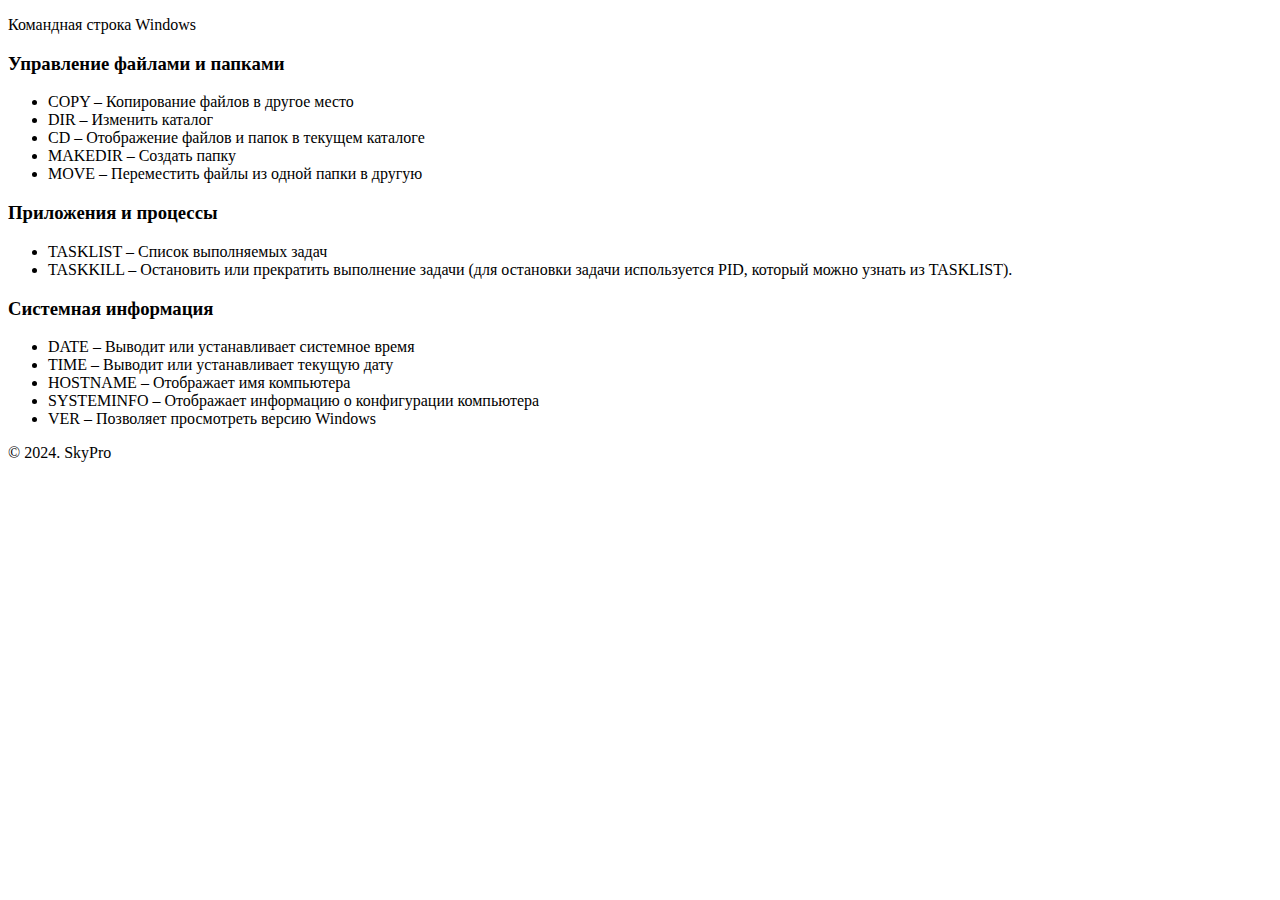
==== cmd.html @ 9a1b26f6 "Привет!!!" ====
<!DOCTYPE html>
<html>
      <head>
         <title>Portal for QA</title>
         <link rel="stylesheet" type="text/css" href="style.css">
         <link rel="stylesheet" type="text/css" href="font-awesome (1).css">
         <link rel="shortcut icon" href="fav.ico" type="image/x-icon">
         <link href="Лишние фрагменты: "css" в href="css/style.css".  "css" в href="css/font-awesome.css". "img" в href="img/fav.ico"" rel="stylesheet">
         <meta charset="utf-8">
         <meta name="viewport" content="width=device-width, initial-scale=1">
      </head>
   <body>
      <!--Card-->
      <div>
         <p class="card animate.css fadeIn"></p>
         <p class="subtitle">Командная строка Windows</p>
         <h3 id="rt-0"> Управление файлами и папками</h3>
         <ul>
            <li>COPY – Копирование файлов в другое место</li>
            <li>DIR – Изменить каталог</li>
            <li>CD – Отображение файлов и папок в текущем каталоге</li>
            <li>MAKEDIR – Создать папку</li>
            <li>MOVE – Переместить файлы из одной папки в другую</li>
         </ul>
         <h3 id="rt-1">Приложения и процессы</h3>
         <ul>
            <li>TASKLIST – Список выполняемых задач</li>
            <li>TASKKILL – Остановить или прекратить выполнение задачи (для остановки задачи используется PID, который можно узнать из TASKLIST).</li>
         </ul>
         <h3 id="rt-3">Системная информация</h3>
         <ul>
            <li>DATE – Выводит или устанавливает системное время</li>
            <li>TIME – Выводит или устанавливает текущую дату</li>
            <li>HOSTNAME – Отображает имя компьютера</li>
            <li>SYSTEMINFO – Отображает информацию о конфигурации компьютера</li>
            <li>VER – Позволяет просмотреть версию Windows</li>
         </ul>
      </div>
      <!--footer-->
      <footer class="animate.css fadeIn">
         &copy; 2024. SkyPro
      </footer>
   </body>
</html>
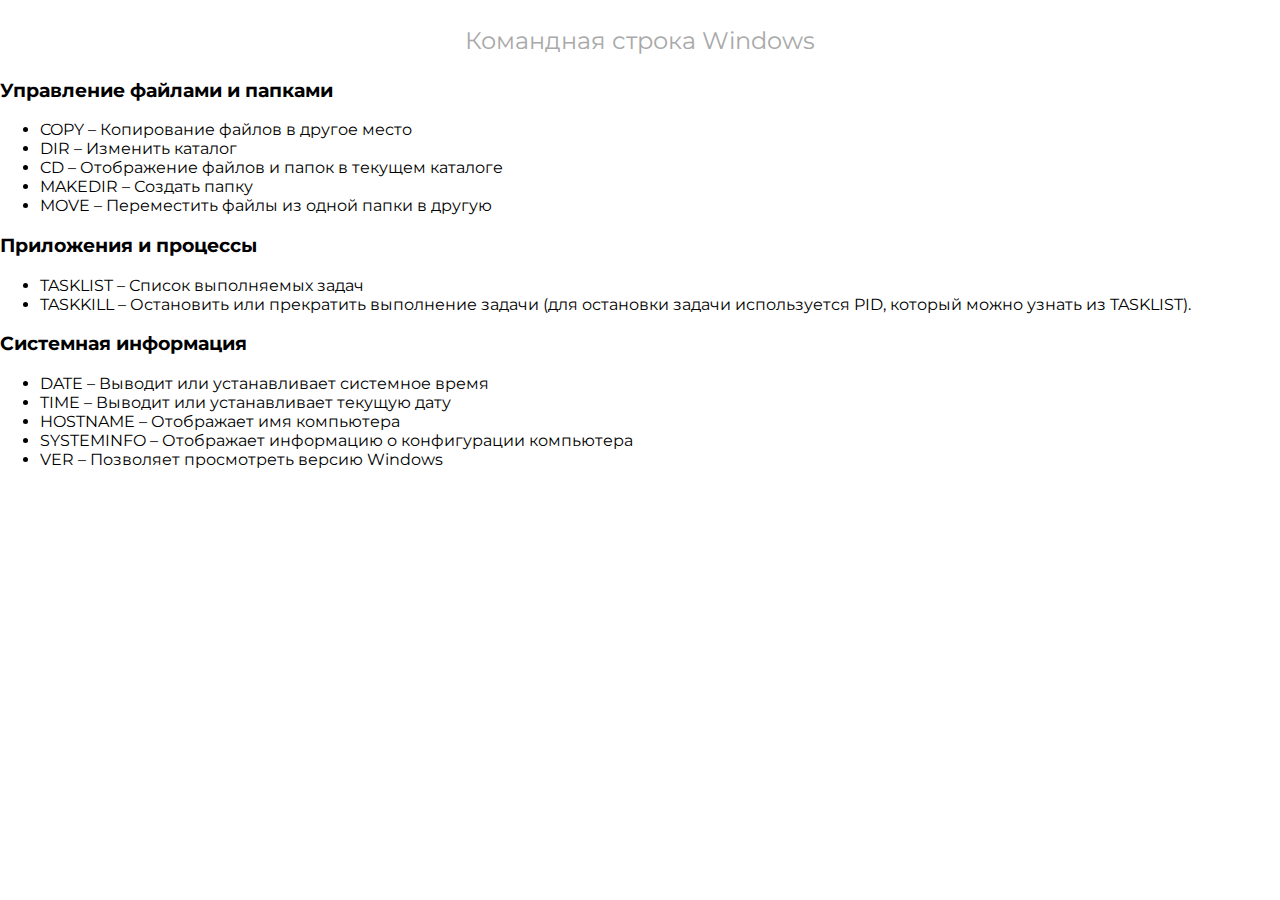
==== commit e483a075: "Привет2" ====
--- a/cmd.html
+++ b/cmd.html
@@ -1,14 +1,14 @@
 <!DOCTYPE html>
 <html>
-      <head>
-         <title>Portal for QA</title>
-         <link rel="stylesheet" type="text/css" href="style.css">
-         <link rel="stylesheet" type="text/css" href="font-awesome (1).css">
-         <link rel="shortcut icon" href="fav.ico" type="image/x-icon">
-         <link href="Лишние фрагменты: "css" в href="css/style.css".  "css" в href="css/font-awesome.css". "img" в href="img/fav.ico"" rel="stylesheet">
-         <meta charset="utf-8">
-         <meta name="viewport" content="width=device-width, initial-scale=1">
-      </head>
+   <head>
+      <title>Portal for QA</title>
+      <link rel="stylesheet" type="text/css" href="style.css">
+      <link rel="stylesheet" type="text/css" href="font-awesome (1).css">  
+      <link rel="shortcut icon" href="fav.ico" type="image/x-icon">
+      <link href="https://fonts.googleapis.com/css?family=Montserrat:700" rel="stylesheet">
+      <meta charset="utf-8">
+      <meta name="viewport" content="width=device-width, initial-scale=1">
+   </head>
    <body>
       <!--Card-->
       <div>
--- a/style.css
+++ b/style.css
@@ -0,0 +1,301 @@
+* {
+	font-family: 'Montserrat', sans-serif;
+}
+
+body {
+	width: 100%;
+	margin: 0px;
+	background-image: url(../img/bg.jpg);
+	background-repeat: repeat-y no-repeat;
+	background-size: cover;
+	background-position: center;
+	background-attachment: fixed;
+}
+
+.icons>a {
+	text-decoration: none;
+	color: darkgray;
+}
+
+.location>a {
+	text-decoration: none;
+	color: white;
+}
+
+.location:hover {
+	box-shadow: 0 8px 16px 0 rgba(0, 0, 0, 0.2);
+}
+
+
+/*---------- Responsive Grid ---------------*/
+
+@media screen and (min-width: 1001px) {
+	.card {
+		margin-left: 32%;
+		margin-top: 2%;
+		padding: 0px;
+		background-color: white;
+		box-shadow: 0 4px 8px 0 rgba(0, 0, 0, 0.2);
+		transition: 0.3s;
+		width: 35%;
+		border-radius: 5px;
+	}
+	.card:hover {
+		box-shadow: 0 8px 16px 0 rgba(0, 0, 0, 1);
+	}
+	img {
+		border: 20px solid white;
+		border-radius: 50%;
+		margin-top: 8%;
+		margin-bottom: -15% !important;
+		width: 30%;
+	}
+	.name {
+		text-align: center;
+		font-size: 2.8em;
+		color: gainsboro;
+		margin-top: 15%;
+		margin-bottom: auto;
+		text-transform: capitalize;
+	}
+	hr {
+		width: 93%;
+		height: 2px;
+		background-color: gainsboro;
+		border: 0px;
+	}
+	.subtitle {
+		text-align: center;
+		font-size: 1.5em;
+		color: darkgray;
+	}
+	.icons {
+		font-size: 18px;
+		text-align: center;
+		margin-right: 0px;
+		margin-left: 0px;
+		color: darkgray;
+		margin-bottom: 40px;
+	}
+	.location {
+		text-align: center;
+		color: white;
+		font-size: 1.5em;
+		display: block;
+		background-color: rgba(175,133,255,1);
+		padding: 10px;
+		margin-left: 7%;
+		margin-right: 7%;
+		border-radius: 8px;
+	}
+}
+
+@media (min-width: 100px) and (max-width: 728px) and (orientation:portrait) {
+	body {
+		width: 100%;
+		margin: 0px;
+		background: url(../img/bg.jpg) fixed no;
+		overflow-x: hidden;
+	}
+	hr {
+		width: 93%;
+		height: 2px;
+		background-color: gainsboro;
+		border: 0px;
+	}
+	.card {
+		margin-top: 10%;
+		margin-left: 2%;
+		margin-right: 0px;
+		background-color: white;
+		box-shadow: 0 4px 8px 0 rgba(0, 0, 0, 0.2);
+		transition: 0.3s;
+		width: 95%;
+		border-radius: 5px;
+	}
+	.card:hover {
+		box-shadow: 0 8px 16px 0 rgba(0, 0, 0, 1);
+	}
+	img {
+		border: 15px solid white;
+		margin-bottom: -20% !important;
+		border-radius: 50%;
+		width: 33%;
+	}
+	.name {
+		padding-right: 4px;
+		padding-left: 4px;
+		text-align: center;
+		font-size: 2.5em;
+		color: gainsboro;
+		margin-top: 16%;
+		margin-bottom: auto;
+		text-transform: capitalize;
+	}
+	.subtitle {
+		text-align: center;
+		font-size: 1.2em;
+		color: darkgray;
+	}
+	.icons {
+		font-size: 11px;
+		text-align: center;
+		margin-right: 0px;
+		margin-left: 0px;
+		color: darkgray;
+		margin-bottom: 40px;
+	}
+	.location {
+		text-align: center;
+		color: white;
+		font-size: 0.8em;
+		display: block;
+		background-color: rgba(175,133,255,1);
+		padding: 10px;
+		margin-left: 7%;
+		margin-right: 7%;
+		border-radius: 8px;
+	}
+}
+
+@media (min-width: 100px) and (max-width: 728px) and (orientation:landscape) {
+	body {
+		width: 100%;
+		margin: 0px;
+		background: url(../img/bg.jpg) fixed no;
+		overflow-x: hidden;
+	}
+	hr {
+		width: 93%;
+		height: 2px;
+		background-color: gainsboro;
+		border: 0px;
+	}
+	.card {
+		margin-top: 6%;
+		margin-left: 9%;
+		margin-right: 0px;
+		background-color: white;
+		box-shadow: 0 4px 8px 0 rgba(0, 0, 0, 0.2);
+		transition: 0.3s;
+		width: 80%;
+		border-radius: 5px;
+	}
+	.card:hover {
+		box-shadow: 0 8px 16px 0 rgba(0, 0, 0, 1);
+	}
+	img {
+		border: 15px solid white;
+		margin-bottom: -15% !important;
+		border-radius: 50%;
+		width: 25%;
+	}
+	.name {
+		padding-right: 4px;
+		padding-left: 4px;
+		text-align: center;
+		font-size: 2.8em;
+		color: gainsboro;
+		margin-top: 16%;
+		margin-bottom: auto;
+		text-transform: capitalize;
+	}
+	.subtitle {
+		text-align: center;
+		font-size: 1.9em;
+		color: darkgray;
+	}
+	.icons {
+		font-size: 18px;
+		text-align: center;
+		margin-right: 0px;
+		margin-left: 0px;
+		color: darkgray;
+		margin-bottom: 40px;
+	}
+	.location {
+		text-align: center;
+		color: white;
+		font-size: 1.5em;
+		display: block;
+		background-color: rgba(175,133,255,1);
+		padding: 10px;
+		margin-left: 7%;
+		margin-right: 7%;
+		border-radius: 8px;
+	}
+}
+
+@media only screen and (min-width: 728px) and (max-width: 1000px) {
+	body {
+		width: 100%;
+		margin: 0px;
+		background: url(../img/bg.jpg) fixed no;
+		overflow-x: hidden;
+	}
+	hr {
+		width: 93%;
+		height: 2px;
+		background-color: gainsboro;
+		border: 0px;
+	}
+	.card {
+		margin-top: 4%;
+		margin-left: 13%;
+		align-content: center;
+		background-color: white;
+		box-shadow: 0 4px 8px 0 rgba(0, 0, 0, 0.2);
+		transition: 0.3s;
+		width: 75%;
+		border-radius: 5px;
+	}
+	.card:hover {
+		box-shadow: 0 8px 16px 0 rgba(0, 0, 0, 1);
+	}
+	img {
+		border: 15px solid white;
+		margin-bottom: -18% !important;
+		border-radius: 50%;
+		width: 30%;
+	}
+	.name {
+		text-align: center;
+		font-size: 2.5em;
+		color: gainsboro;
+		margin-top: 16%;
+		margin-bottom: auto;
+		text-transform: capitalize;
+	}
+	.subtitle {
+		text-align: center;
+		font-size: 2em;
+		color: darkgray;
+	}
+	.icons {
+		font-size: 15px;
+		text-align: center;
+		margin-right: 0px;
+		margin-left: 0px;
+		color: darkgray;
+		margin-bottom: 40px;
+	}
+	.location {
+		text-align: center;
+		color: white;
+		font-size: 1.8em;
+		display: block;
+		background-color: rgba(175,133,255,1);
+		padding: 10px;
+		margin-left: 7%;
+		margin-right: 7%;
+		border-radius: 8px;
+	}
+}
+
+
+/*---------- Responsive Grid Ends ---------------*/
+footer {
+	text-align: center;
+	color: white;
+	font-size: 1.2em
+}--- a/font-awesome (1).css
+++ b/font-awesome (1).css
@@ -0,0 +1,2337 @@
+/*!
+ *  Font Awesome 4.7.0 by @davegandy - http://fontawesome.io - @fontawesome
+ *  License - http://fontawesome.io/license (Font: SIL OFL 1.1, CSS: MIT License)
+ */
+/* FONT PATH
+ * -------------------------- */
+@font-face {
+  font-family: 'Font-Awesome';
+  src: url('../fonts/fontawesome-webfont.eot?v=4.7.0');
+  src: url('../fonts/fontawesome-webfont.eot?#iefix&v=4.7.0') format('embedded-opentype'), url('../fonts/fontawesome-webfont.woff2?v=4.7.0') format('woff2'), url('../fonts/fontawesome-webfont.woff?v=4.7.0') format('woff'), url('../fonts/fontawesome-webfont.ttf?v=4.7.0') format('truetype'), url('../fonts/fontawesome-webfont.svg?v=4.7.0#fontawesomeregular') format('svg');
+  font-weight: normal;
+  font-style: normal;
+}
+.fa {
+  display: inline-block;
+  font: normal normal normal 14px/1 Font-Awesome;
+  font-size: inherit;
+  text-rendering: auto;
+  -webkit-font-smoothing: antialiased;
+  -moz-osx-font-smoothing: grayscale;
+}
+/* makes the font 33% larger relative to the icon container */
+.fa-lg {
+  font-size: 2em;
+  line-height: 0.75em;
+  vertical-align: -15%;
+}
+.fa-2x {
+  font-size: 2em;
+}
+.fa-3x {
+  font-size: 3em;
+}
+.fa-4x {
+  font-size: 4em;
+}
+.fa-5x {
+  font-size: 5em;
+}
+.fa-fw {
+  width: 1.28571429em;
+  text-align: center;
+}
+.fa-ul {
+  padding-left: 0;
+  margin-left: 2.14285714em;
+  list-style-type: none;
+}
+.fa-ul > li {
+  position: relative;
+}
+.fa-li {
+  position: absolute;
+  left: -2.14285714em;
+  width: 2.14285714em;
+  top: 0.14285714em;
+  text-align: center;
+}
+.fa-li.fa-lg {
+  left: -1.85714286em;
+}
+.fa-border {
+  padding: .2em .25em .15em;
+  border: solid 0.08em #eeeeee;
+  border-radius: .1em;
+}
+.fa-pull-left {
+  float: left;
+}
+.fa-pull-right {
+  float: right;
+}
+.fa.fa-pull-left {
+  margin-right: .3em;
+}
+.fa.fa-pull-right {
+  margin-left: .3em;
+}
+/* Deprecated as of 4.4.0 */
+.pull-right {
+  float: right;
+}
+.pull-left {
+  float: left;
+}
+.fa.pull-left {
+  margin-right: .3em;
+}
+.fa.pull-right {
+  margin-left: .3em;
+}
+.fa-spin {
+  -webkit-animation: fa-spin 2s infinite linear;
+  animation: fa-spin 2s infinite linear;
+}
+.fa-pulse {
+  -webkit-animation: fa-spin 1s infinite steps(8);
+  animation: fa-spin 1s infinite steps(8);
+}
+@-webkit-keyframes fa-spin {
+  0% {
+    -webkit-transform: rotate(0deg);
+    transform: rotate(0deg);
+  }
+  100% {
+    -webkit-transform: rotate(359deg);
+    transform: rotate(359deg);
+  }
+}
+@keyframes fa-spin {
+  0% {
+    -webkit-transform: rotate(0deg);
+    transform: rotate(0deg);
+  }
+  100% {
+    -webkit-transform: rotate(359deg);
+    transform: rotate(359deg);
+  }
+}
+.fa-rotate-90 {
+  -ms-filter: "progid:DXImageTransform.Microsoft.BasicImage(rotation=1)";
+  -webkit-transform: rotate(90deg);
+  -ms-transform: rotate(90deg);
+  transform: rotate(90deg);
+}
+.fa-rotate-180 {
+  -ms-filter: "progid:DXImageTransform.Microsoft.BasicImage(rotation=2)";
+  -webkit-transform: rotate(180deg);
+  -ms-transform: rotate(180deg);
+  transform: rotate(180deg);
+}
+.fa-rotate-270 {
+  -ms-filter: "progid:DXImageTransform.Microsoft.BasicImage(rotation=3)";
+  -webkit-transform: rotate(270deg);
+  -ms-transform: rotate(270deg);
+  transform: rotate(270deg);
+}
+.fa-flip-horizontal {
+  -ms-filter: "progid:DXImageTransform.Microsoft.BasicImage(rotation=0, mirror=1)";
+  -webkit-transform: scale(-1, 1);
+  -ms-transform: scale(-1, 1);
+  transform: scale(-1, 1);
+}
+.fa-flip-vertical {
+  -ms-filter: "progid:DXImageTransform.Microsoft.BasicImage(rotation=2, mirror=1)";
+  -webkit-transform: scale(1, -1);
+  -ms-transform: scale(1, -1);
+  transform: scale(1, -1);
+}
+:root .fa-rotate-90,
+:root .fa-rotate-180,
+:root .fa-rotate-270,
+:root .fa-flip-horizontal,
+:root .fa-flip-vertical {
+  filter: none;
+}
+.fa-stack {
+  position: relative;
+  display: inline-block;
+  width: 2em;
+  height: 2em;
+  line-height: 2em;
+  vertical-align: middle;
+}
+.fa-stack-1x,
+.fa-stack-2x {
+  position: absolute;
+  left: 0;
+  width: 100%;
+  text-align: center;
+}
+.fa-stack-1x {
+  line-height: inherit;
+}
+.fa-stack-2x {
+  font-size: 2em;
+}
+.fa-inverse {
+  color: #ffffff;
+}
+/* Font Awesome uses the Unicode Private Use Area (PUA) to ensure screen
+   readers do not read off random characters that represent icons */
+.fa-glass:before {
+  content: "\f000";
+}
+.fa-music:before {
+  content: "\f001";
+}
+.fa-search:before {
+  content: "\f002";
+}
+.fa-envelope-o:before {
+  content: "\f003";
+}
+.fa-heart:before {
+  content: "\f004";
+}
+.fa-star:before {
+  content: "\f005";
+}
+.fa-star-o:before {
+  content: "\f006";
+}
+.fa-user:before {
+  content: "\f007";
+}
+.fa-film:before {
+  content: "\f008";
+}
+.fa-th-large:before {
+  content: "\f009";
+}
+.fa-th:before {
+  content: "\f00a";
+}
+.fa-th-list:before {
+  content: "\f00b";
+}
+.fa-check:before {
+  content: "\f00c";
+}
+.fa-remove:before,
+.fa-close:before,
+.fa-times:before {
+  content: "\f00d";
+}
+.fa-search-plus:before {
+  content: "\f00e";
+}
+.fa-search-minus:before {
+  content: "\f010";
+}
+.fa-power-off:before {
+  content: "\f011";
+}
+.fa-signal:before {
+  content: "\f012";
+}
+.fa-gear:before,
+.fa-cog:before {
+  content: "\f013";
+}
+.fa-trash-o:before {
+  content: "\f014";
+}
+.fa-home:before {
+  content: "\f015";
+}
+.fa-file-o:before {
+  content: "\f016";
+}
+.fa-clock-o:before {
+  content: "\f017";
+}
+.fa-road:before {
+  content: "\f018";
+}
+.fa-download:before {
+  content: "\f019";
+}
+.fa-arrow-circle-o-down:before {
+  content: "\f01a";
+}
+.fa-arrow-circle-o-up:before {
+  content: "\f01b";
+}
+.fa-inbox:before {
+  content: "\f01c";
+}
+.fa-play-circle-o:before {
+  content: "\f01d";
+}
+.fa-rotate-right:before,
+.fa-repeat:before {
+  content: "\f01e";
+}
+.fa-refresh:before {
+  content: "\f021";
+}
+.fa-list-alt:before {
+  content: "\f022";
+}
+.fa-lock:before {
+  content: "\f023";
+}
+.fa-flag:before {
+  content: "\f024";
+}
+.fa-headphones:before {
+  content: "\f025";
+}
+.fa-volume-off:before {
+  content: "\f026";
+}
+.fa-volume-down:before {
+  content: "\f027";
+}
+.fa-volume-up:before {
+  content: "\f028";
+}
+.fa-qrcode:before {
+  content: "\f029";
+}
+.fa-barcode:before {
+  content: "\f02a";
+}
+.fa-tag:before {
+  content: "\f02b";
+}
+.fa-tags:before {
+  content: "\f02c";
+}
+.fa-book:before {
+  content: "\f02d";
+}
+.fa-bookmark:before {
+  content: "\f02e";
+}
+.fa-print:before {
+  content: "\f02f";
+}
+.fa-camera:before {
+  content: "\f030";
+}
+.fa-font:before {
+  content: "\f031";
+}
+.fa-bold:before {
+  content: "\f032";
+}
+.fa-italic:before {
+  content: "\f033";
+}
+.fa-text-height:before {
+  content: "\f034";
+}
+.fa-text-width:before {
+  content: "\f035";
+}
+.fa-align-left:before {
+  content: "\f036";
+}
+.fa-align-center:before {
+  content: "\f037";
+}
+.fa-align-right:before {
+  content: "\f038";
+}
+.fa-align-justify:before {
+  content: "\f039";
+}
+.fa-list:before {
+  content: "\f03a";
+}
+.fa-dedent:before,
+.fa-outdent:before {
+  content: "\f03b";
+}
+.fa-indent:before {
+  content: "\f03c";
+}
+.fa-video-camera:before {
+  content: "\f03d";
+}
+.fa-photo:before,
+.fa-image:before,
+.fa-picture-o:before {
+  content: "\f03e";
+}
+.fa-pencil:before {
+  content: "\f040";
+}
+.fa-map-marker:before {
+  content: "\f041";
+}
+.fa-adjust:before {
+  content: "\f042";
+}
+.fa-tint:before {
+  content: "\f043";
+}
+.fa-edit:before,
+.fa-pencil-square-o:before {
+  content: "\f044";
+}
+.fa-share-square-o:before {
+  content: "\f045";
+}
+.fa-check-square-o:before {
+  content: "\f046";
+}
+.fa-arrows:before {
+  content: "\f047";
+}
+.fa-step-backward:before {
+  content: "\f048";
+}
+.fa-fast-backward:before {
+  content: "\f049";
+}
+.fa-backward:before {
+  content: "\f04a";
+}
+.fa-play:before {
+  content: "\f04b";
+}
+.fa-pause:before {
+  content: "\f04c";
+}
+.fa-stop:before {
+  content: "\f04d";
+}
+.fa-forward:before {
+  content: "\f04e";
+}
+.fa-fast-forward:before {
+  content: "\f050";
+}
+.fa-step-forward:before {
+  content: "\f051";
+}
+.fa-eject:before {
+  content: "\f052";
+}
+.fa-chevron-left:before {
+  content: "\f053";
+}
+.fa-chevron-right:before {
+  content: "\f054";
+}
+.fa-plus-circle:before {
+  content: "\f055";
+}
+.fa-minus-circle:before {
+  content: "\f056";
+}
+.fa-times-circle:before {
+  content: "\f057";
+}
+.fa-check-circle:before {
+  content: "\f058";
+}
+.fa-question-circle:before {
+  content: "\f059";
+}
+.fa-info-circle:before {
+  content: "\f05a";
+}
+.fa-crosshairs:before {
+  content: "\f05b";
+}
+.fa-times-circle-o:before {
+  content: "\f05c";
+}
+.fa-check-circle-o:before {
+  content: "\f05d";
+}
+.fa-ban:before {
+  content: "\f05e";
+}
+.fa-arrow-left:before {
+  content: "\f060";
+}
+.fa-arrow-right:before {
+  content: "\f061";
+}
+.fa-arrow-up:before {
+  content: "\f062";
+}
+.fa-arrow-down:before {
+  content: "\f063";
+}
+.fa-mail-forward:before,
+.fa-share:before {
+  content: "\f064";
+}
+.fa-expand:before {
+  content: "\f065";
+}
+.fa-compress:before {
+  content: "\f066";
+}
+.fa-plus:before {
+  content: "\f067";
+}
+.fa-minus:before {
+  content: "\f068";
+}
+.fa-asterisk:before {
+  content: "\f069";
+}
+.fa-exclamation-circle:before {
+  content: "\f06a";
+}
+.fa-gift:before {
+  content: "\f06b";
+}
+.fa-leaf:before {
+  content: "\f06c";
+}
+.fa-fire:before {
+  content: "\f06d";
+}
+.fa-eye:before {
+  content: "\f06e";
+}
+.fa-eye-slash:before {
+  content: "\f070";
+}
+.fa-warning:before,
+.fa-exclamation-triangle:before {
+  content: "\f071";
+}
+.fa-plane:before {
+  content: "\f072";
+}
+.fa-calendar:before {
+  content: "\f073";
+}
+.fa-random:before {
+  content: "\f074";
+}
+.fa-comment:before {
+  content: "\f075";
+}
+.fa-magnet:before {
+  content: "\f076";
+}
+.fa-chevron-up:before {
+  content: "\f077";
+}
+.fa-chevron-down:before {
+  content: "\f078";
+}
+.fa-retweet:before {
+  content: "\f079";
+}
+.fa-shopping-cart:before {
+  content: "\f07a";
+}
+.fa-folder:before {
+  content: "\f07b";
+}
+.fa-folder-open:before {
+  content: "\f07c";
+}
+.fa-arrows-v:before {
+  content: "\f07d";
+}
+.fa-arrows-h:before {
+  content: "\f07e";
+}
+.fa-bar-chart-o:before,
+.fa-bar-chart:before {
+  content: "\f080";
+}
+.fa-twitter-square:before {
+  content: "\f081";
+}
+.fa-facebook-square:before {
+  content: "\f082";
+}
+.fa-camera-retro:before {
+  content: "\f083";
+}
+.fa-key:before {
+  content: "\f084";
+}
+.fa-gears:before,
+.fa-cogs:before {
+  content: "\f085";
+}
+.fa-comments:before {
+  content: "\f086";
+}
+.fa-thumbs-o-up:before {
+  content: "\f087";
+}
+.fa-thumbs-o-down:before {
+  content: "\f088";
+}
+.fa-star-half:before {
+  content: "\f089";
+}
+.fa-heart-o:before {
+  content: "\f08a";
+}
+.fa-sign-out:before {
+  content: "\f08b";
+}
+.fa-linkedin-square:before {
+  content: "\f08c";
+}
+.fa-thumb-tack:before {
+  content: "\f08d";
+}
+.fa-external-link:before {
+  content: "\f08e";
+}
+.fa-sign-in:before {
+  content: "\f090";
+}
+.fa-trophy:before {
+  content: "\f091";
+}
+.fa-github-square:before {
+  content: "\f092";
+}
+.fa-upload:before {
+  content: "\f093";
+}
+.fa-lemon-o:before {
+  content: "\f094";
+}
+.fa-phone:before {
+  content: "\f095";
+}
+.fa-square-o:before {
+  content: "\f096";
+}
+.fa-bookmark-o:before {
+  content: "\f097";
+}
+.fa-phone-square:before {
+  content: "\f098";
+}
+.fa-twitter:before {
+  content: "\f099";
+}
+.fa-facebook-f:before,
+.fa-facebook:before {
+  content: "\f09a";
+}
+.fa-github:before {
+  content: "\f09b";
+}
+.fa-unlock:before {
+  content: "\f09c";
+}
+.fa-credit-card:before {
+  content: "\f09d";
+}
+.fa-feed:before,
+.fa-rss:before {
+  content: "\f09e";
+}
+.fa-hdd-o:before {
+  content: "\f0a0";
+}
+.fa-bullhorn:before {
+  content: "\f0a1";
+}
+.fa-bell:before {
+  content: "\f0f3";
+}
+.fa-certificate:before {
+  content: "\f0a3";
+}
+.fa-hand-o-right:before {
+  content: "\f0a4";
+}
+.fa-hand-o-left:before {
+  content: "\f0a5";
+}
+.fa-hand-o-up:before {
+  content: "\f0a6";
+}
+.fa-hand-o-down:before {
+  content: "\f0a7";
+}
+.fa-arrow-circle-left:before {
+  content: "\f0a8";
+}
+.fa-arrow-circle-right:before {
+  content: "\f0a9";
+}
+.fa-arrow-circle-up:before {
+  content: "\f0aa";
+}
+.fa-arrow-circle-down:before {
+  content: "\f0ab";
+}
+.fa-globe:before {
+  content: "\f0ac";
+}
+.fa-wrench:before {
+  content: "\f0ad";
+}
+.fa-tasks:before {
+  content: "\f0ae";
+}
+.fa-filter:before {
+  content: "\f0b0";
+}
+.fa-briefcase:before {
+  content: "\f0b1";
+}
+.fa-arrows-alt:before {
+  content: "\f0b2";
+}
+.fa-group:before,
+.fa-users:before {
+  content: "\f0c0";
+}
+.fa-chain:before,
+.fa-link:before {
+  content: "\f0c1";
+}
+.fa-cloud:before {
+  content: "\f0c2";
+}
+.fa-flask:before {
+  content: "\f0c3";
+}
+.fa-cut:before,
+.fa-scissors:before {
+  content: "\f0c4";
+}
+.fa-copy:before,
+.fa-files-o:before {
+  content: "\f0c5";
+}
+.fa-paperclip:before {
+  content: "\f0c6";
+}
+.fa-save:before,
+.fa-floppy-o:before {
+  content: "\f0c7";
+}
+.fa-square:before {
+  content: "\f0c8";
+}
+.fa-navicon:before,
+.fa-reorder:before,
+.fa-bars:before {
+  content: "\f0c9";
+}
+.fa-list-ul:before {
+  content: "\f0ca";
+}
+.fa-list-ol:before {
+  content: "\f0cb";
+}
+.fa-strikethrough:before {
+  content: "\f0cc";
+}
+.fa-underline:before {
+  content: "\f0cd";
+}
+.fa-table:before {
+  content: "\f0ce";
+}
+.fa-magic:before {
+  content: "\f0d0";
+}
+.fa-truck:before {
+  content: "\f0d1";
+}
+.fa-pinterest:before {
+  content: "\f0d2";
+}
+.fa-pinterest-square:before {
+  content: "\f0d3";
+}
+.fa-google-plus-square:before {
+  content: "\f0d4";
+}
+.fa-google-plus:before {
+  content: "\f0d5";
+}
+.fa-money:before {
+  content: "\f0d6";
+}
+.fa-caret-down:before {
+  content: "\f0d7";
+}
+.fa-caret-up:before {
+  content: "\f0d8";
+}
+.fa-caret-left:before {
+  content: "\f0d9";
+}
+.fa-caret-right:before {
+  content: "\f0da";
+}
+.fa-columns:before {
+  content: "\f0db";
+}
+.fa-unsorted:before,
+.fa-sort:before {
+  content: "\f0dc";
+}
+.fa-sort-down:before,
+.fa-sort-desc:before {
+  content: "\f0dd";
+}
+.fa-sort-up:before,
+.fa-sort-asc:before {
+  content: "\f0de";
+}
+.fa-envelope:before {
+  content: "\f0e0";
+}
+.fa-linkedin:before {
+  content: "\f0e1";
+}
+.fa-rotate-left:before,
+.fa-undo:before {
+  content: "\f0e2";
+}
+.fa-legal:before,
+.fa-gavel:before {
+  content: "\f0e3";
+}
+.fa-dashboard:before,
+.fa-tachometer:before {
+  content: "\f0e4";
+}
+.fa-comment-o:before {
+  content: "\f0e5";
+}
+.fa-comments-o:before {
+  content: "\f0e6";
+}
+.fa-flash:before,
+.fa-bolt:before {
+  content: "\f0e7";
+}
+.fa-sitemap:before {
+  content: "\f0e8";
+}
+.fa-umbrella:before {
+  content: "\f0e9";
+}
+.fa-paste:before,
+.fa-clipboard:before {
+  content: "\f0ea";
+}
+.fa-lightbulb-o:before {
+  content: "\f0eb";
+}
+.fa-exchange:before {
+  content: "\f0ec";
+}
+.fa-cloud-download:before {
+  content: "\f0ed";
+}
+.fa-cloud-upload:before {
+  content: "\f0ee";
+}
+.fa-user-md:before {
+  content: "\f0f0";
+}
+.fa-stethoscope:before {
+  content: "\f0f1";
+}
+.fa-suitcase:before {
+  content: "\f0f2";
+}
+.fa-bell-o:before {
+  content: "\f0a2";
+}
+.fa-coffee:before {
+  content: "\f0f4";
+}
+.fa-cutlery:before {
+  content: "\f0f5";
+}
+.fa-file-text-o:before {
+  content: "\f0f6";
+}
+.fa-building-o:before {
+  content: "\f0f7";
+}
+.fa-hospital-o:before {
+  content: "\f0f8";
+}
+.fa-ambulance:before {
+  content: "\f0f9";
+}
+.fa-medkit:before {
+  content: "\f0fa";
+}
+.fa-fighter-jet:before {
+  content: "\f0fb";
+}
+.fa-beer:before {
+  content: "\f0fc";
+}
+.fa-h-square:before {
+  content: "\f0fd";
+}
+.fa-plus-square:before {
+  content: "\f0fe";
+}
+.fa-angle-double-left:before {
+  content: "\f100";
+}
+.fa-angle-double-right:before {
+  content: "\f101";
+}
+.fa-angle-double-up:before {
+  content: "\f102";
+}
+.fa-angle-double-down:before {
+  content: "\f103";
+}
+.fa-angle-left:before {
+  content: "\f104";
+}
+.fa-angle-right:before {
+  content: "\f105";
+}
+.fa-angle-up:before {
+  content: "\f106";
+}
+.fa-angle-down:before {
+  content: "\f107";
+}
+.fa-desktop:before {
+  content: "\f108";
+}
+.fa-laptop:before {
+  content: "\f109";
+}
+.fa-tablet:before {
+  content: "\f10a";
+}
+.fa-mobile-phone:before,
+.fa-mobile:before {
+  content: "\f10b";
+}
+.fa-circle-o:before {
+  content: "\f10c";
+}
+.fa-quote-left:before {
+  content: "\f10d";
+}
+.fa-quote-right:before {
+  content: "\f10e";
+}
+.fa-spinner:before {
+  content: "\f110";
+}
+.fa-circle:before {
+  content: "\f111";
+}
+.fa-mail-reply:before,
+.fa-reply:before {
+  content: "\f112";
+}
+.fa-github-alt:before {
+  content: "\f113";
+}
+.fa-folder-o:before {
+  content: "\f114";
+}
+.fa-folder-open-o:before {
+  content: "\f115";
+}
+.fa-smile-o:before {
+  content: "\f118";
+}
+.fa-frown-o:before {
+  content: "\f119";
+}
+.fa-meh-o:before {
+  content: "\f11a";
+}
+.fa-gamepad:before {
+  content: "\f11b";
+}
+.fa-keyboard-o:before {
+  content: "\f11c";
+}
+.fa-flag-o:before {
+  content: "\f11d";
+}
+.fa-flag-checkered:before {
+  content: "\f11e";
+}
+.fa-terminal:before {
+  content: "\f120";
+}
+.fa-code:before {
+  content: "\f121";
+}
+.fa-mail-reply-all:before,
+.fa-reply-all:before {
+  content: "\f122";
+}
+.fa-star-half-empty:before,
+.fa-star-half-full:before,
+.fa-star-half-o:before {
+  content: "\f123";
+}
+.fa-location-arrow:before {
+  content: "\f124";
+}
+.fa-crop:before {
+  content: "\f125";
+}
+.fa-code-fork:before {
+  content: "\f126";
+}
+.fa-unlink:before,
+.fa-chain-broken:before {
+  content: "\f127";
+}
+.fa-question:before {
+  content: "\f128";
+}
+.fa-info:before {
+  content: "\f129";
+}
+.fa-exclamation:before {
+  content: "\f12a";
+}
+.fa-superscript:before {
+  content: "\f12b";
+}
+.fa-subscript:before {
+  content: "\f12c";
+}
+.fa-eraser:before {
+  content: "\f12d";
+}
+.fa-puzzle-piece:before {
+  content: "\f12e";
+}
+.fa-microphone:before {
+  content: "\f130";
+}
+.fa-microphone-slash:before {
+  content: "\f131";
+}
+.fa-shield:before {
+  content: "\f132";
+}
+.fa-calendar-o:before {
+  content: "\f133";
+}
+.fa-fire-extinguisher:before {
+  content: "\f134";
+}
+.fa-rocket:before {
+  content: "\f135";
+}
+.fa-maxcdn:before {
+  content: "\f136";
+}
+.fa-chevron-circle-left:before {
+  content: "\f137";
+}
+.fa-chevron-circle-right:before {
+  content: "\f138";
+}
+.fa-chevron-circle-up:before {
+  content: "\f139";
+}
+.fa-chevron-circle-down:before {
+  content: "\f13a";
+}
+.fa-html5:before {
+  content: "\f13b";
+}
+.fa-css3:before {
+  content: "\f13c";
+}
+.fa-anchor:before {
+  content: "\f13d";
+}
+.fa-unlock-alt:before {
+  content: "\f13e";
+}
+.fa-bullseye:before {
+  content: "\f140";
+}
+.fa-ellipsis-h:before {
+  content: "\f141";
+}
+.fa-ellipsis-v:before {
+  content: "\f142";
+}
+.fa-rss-square:before {
+  content: "\f143";
+}
+.fa-play-circle:before {
+  content: "\f144";
+}
+.fa-ticket:before {
+  content: "\f145";
+}
+.fa-minus-square:before {
+  content: "\f146";
+}
+.fa-minus-square-o:before {
+  content: "\f147";
+}
+.fa-level-up:before {
+  content: "\f148";
+}
+.fa-level-down:before {
+  content: "\f149";
+}
+.fa-check-square:before {
+  content: "\f14a";
+}
+.fa-pencil-square:before {
+  content: "\f14b";
+}
+.fa-external-link-square:before {
+  content: "\f14c";
+}
+.fa-share-square:before {
+  content: "\f14d";
+}
+.fa-compass:before {
+  content: "\f14e";
+}
+.fa-toggle-down:before,
+.fa-caret-square-o-down:before {
+  content: "\f150";
+}
+.fa-toggle-up:before,
+.fa-caret-square-o-up:before {
+  content: "\f151";
+}
+.fa-toggle-right:before,
+.fa-caret-square-o-right:before {
+  content: "\f152";
+}
+.fa-euro:before,
+.fa-eur:before {
+  content: "\f153";
+}
+.fa-gbp:before {
+  content: "\f154";
+}
+.fa-dollar:before,
+.fa-usd:before {
+  content: "\f155";
+}
+.fa-rupee:before,
+.fa-inr:before {
+  content: "\f156";
+}
+.fa-cny:before,
+.fa-rmb:before,
+.fa-yen:before,
+.fa-jpy:before {
+  content: "\f157";
+}
+.fa-ruble:before,
+.fa-rouble:before,
+.fa-rub:before {
+  content: "\f158";
+}
+.fa-won:before,
+.fa-krw:before {
+  content: "\f159";
+}
+.fa-bitcoin:before,
+.fa-btc:before {
+  content: "\f15a";
+}
+.fa-file:before {
+  content: "\f15b";
+}
+.fa-file-text:before {
+  content: "\f15c";
+}
+.fa-sort-alpha-asc:before {
+  content: "\f15d";
+}
+.fa-sort-alpha-desc:before {
+  content: "\f15e";
+}
+.fa-sort-amount-asc:before {
+  content: "\f160";
+}
+.fa-sort-amount-desc:before {
+  content: "\f161";
+}
+.fa-sort-numeric-asc:before {
+  content: "\f162";
+}
+.fa-sort-numeric-desc:before {
+  content: "\f163";
+}
+.fa-thumbs-up:before {
+  content: "\f164";
+}
+.fa-thumbs-down:before {
+  content: "\f165";
+}
+.fa-youtube-square:before {
+  content: "\f166";
+}
+.fa-youtube:before {
+  content: "\f167";
+}
+.fa-xing:before {
+  content: "\f168";
+}
+.fa-xing-square:before {
+  content: "\f169";
+}
+.fa-youtube-play:before {
+  content: "\f16a";
+}
+.fa-dropbox:before {
+  content: "\f16b";
+}
+.fa-stack-overflow:before {
+  content: "\f16c";
+}
+.fa-instagram:before {
+  content: "\f16d";
+}
+.fa-flickr:before {
+  content: "\f16e";
+}
+.fa-adn:before {
+  content: "\f170";
+}
+.fa-bitbucket:before {
+  content: "\f171";
+}
+.fa-bitbucket-square:before {
+  content: "\f172";
+}
+.fa-tumblr:before {
+  content: "\f173";
+}
+.fa-tumblr-square:before {
+  content: "\f174";
+}
+.fa-long-arrow-down:before {
+  content: "\f175";
+}
+.fa-long-arrow-up:before {
+  content: "\f176";
+}
+.fa-long-arrow-left:before {
+  content: "\f177";
+}
+.fa-long-arrow-right:before {
+  content: "\f178";
+}
+.fa-apple:before {
+  content: "\f179";
+}
+.fa-windows:before {
+  content: "\f17a";
+}
+.fa-android:before {
+  content: "\f17b";
+}
+.fa-linux:before {
+  content: "\f17c";
+}
+.fa-dribbble:before {
+  content: "\f17d";
+}
+.fa-skype:before {
+  content: "\f17e";
+}
+.fa-foursquare:before {
+  content: "\f180";
+}
+.fa-trello:before {
+  content: "\f181";
+}
+.fa-female:before {
+  content: "\f182";
+}
+.fa-male:before {
+  content: "\f183";
+}
+.fa-gittip:before,
+.fa-gratipay:before {
+  content: "\f184";
+}
+.fa-sun-o:before {
+  content: "\f185";
+}
+.fa-moon-o:before {
+  content: "\f186";
+}
+.fa-archive:before {
+  content: "\f187";
+}
+.fa-bug:before {
+  content: "\f188";
+}
+.fa-vk:before {
+  content: "\f189";
+}
+.fa-weibo:before {
+  content: "\f18a";
+}
+.fa-renren:before {
+  content: "\f18b";
+}
+.fa-pagelines:before {
+  content: "\f18c";
+}
+.fa-stack-exchange:before {
+  content: "\f18d";
+}
+.fa-arrow-circle-o-right:before {
+  content: "\f18e";
+}
+.fa-arrow-circle-o-left:before {
+  content: "\f190";
+}
+.fa-toggle-left:before,
+.fa-caret-square-o-left:before {
+  content: "\f191";
+}
+.fa-dot-circle-o:before {
+  content: "\f192";
+}
+.fa-wheelchair:before {
+  content: "\f193";
+}
+.fa-vimeo-square:before {
+  content: "\f194";
+}
+.fa-turkish-lira:before,
+.fa-try:before {
+  content: "\f195";
+}
+.fa-plus-square-o:before {
+  content: "\f196";
+}
+.fa-space-shuttle:before {
+  content: "\f197";
+}
+.fa-slack:before {
+  content: "\f198";
+}
+.fa-envelope-square:before {
+  content: "\f199";
+}
+.fa-wordpress:before {
+  content: "\f19a";
+}
+.fa-openid:before {
+  content: "\f19b";
+}
+.fa-institution:before,
+.fa-bank:before,
+.fa-university:before {
+  content: "\f19c";
+}
+.fa-mortar-board:before,
+.fa-graduation-cap:before {
+  content: "\f19d";
+}
+.fa-yahoo:before {
+  content: "\f19e";
+}
+.fa-google:before {
+  content: "\f1a0";
+}
+.fa-reddit:before {
+  content: "\f1a1";
+}
+.fa-reddit-square:before {
+  content: "\f1a2";
+}
+.fa-stumbleupon-circle:before {
+  content: "\f1a3";
+}
+.fa-stumbleupon:before {
+  content: "\f1a4";
+}
+.fa-delicious:before {
+  content: "\f1a5";
+}
+.fa-digg:before {
+  content: "\f1a6";
+}
+.fa-pied-piper-pp:before {
+  content: "\f1a7";
+}
+.fa-pied-piper-alt:before {
+  content: "\f1a8";
+}
+.fa-drupal:before {
+  content: "\f1a9";
+}
+.fa-joomla:before {
+  content: "\f1aa";
+}
+.fa-language:before {
+  content: "\f1ab";
+}
+.fa-fax:before {
+  content: "\f1ac";
+}
+.fa-building:before {
+  content: "\f1ad";
+}
+.fa-child:before {
+  content: "\f1ae";
+}
+.fa-paw:before {
+  content: "\f1b0";
+}
+.fa-spoon:before {
+  content: "\f1b1";
+}
+.fa-cube:before {
+  content: "\f1b2";
+}
+.fa-cubes:before {
+  content: "\f1b3";
+}
+.fa-behance:before {
+  content: "\f1b4";
+}
+.fa-behance-square:before {
+  content: "\f1b5";
+}
+.fa-steam:before {
+  content: "\f1b6";
+}
+.fa-steam-square:before {
+  content: "\f1b7";
+}
+.fa-recycle:before {
+  content: "\f1b8";
+}
+.fa-automobile:before,
+.fa-car:before {
+  content: "\f1b9";
+}
+.fa-cab:before,
+.fa-taxi:before {
+  content: "\f1ba";
+}
+.fa-tree:before {
+  content: "\f1bb";
+}
+.fa-spotify:before {
+  content: "\f1bc";
+}
+.fa-deviantart:before {
+  content: "\f1bd";
+}
+.fa-soundcloud:before {
+  content: "\f1be";
+}
+.fa-database:before {
+  content: "\f1c0";
+}
+.fa-file-pdf-o:before {
+  content: "\f1c1";
+}
+.fa-file-word-o:before {
+  content: "\f1c2";
+}
+.fa-file-excel-o:before {
+  content: "\f1c3";
+}
+.fa-file-powerpoint-o:before {
+  content: "\f1c4";
+}
+.fa-file-photo-o:before,
+.fa-file-picture-o:before,
+.fa-file-image-o:before {
+  content: "\f1c5";
+}
+.fa-file-zip-o:before,
+.fa-file-archive-o:before {
+  content: "\f1c6";
+}
+.fa-file-sound-o:before,
+.fa-file-audio-o:before {
+  content: "\f1c7";
+}
+.fa-file-movie-o:before,
+.fa-file-video-o:before {
+  content: "\f1c8";
+}
+.fa-file-code-o:before {
+  content: "\f1c9";
+}
+.fa-vine:before {
+  content: "\f1ca";
+}
+.fa-codepen:before {
+  content: "\f1cb";
+}
+.fa-jsfiddle:before {
+  content: "\f1cc";
+}
+.fa-life-bouy:before,
+.fa-life-buoy:before,
+.fa-life-saver:before,
+.fa-support:before,
+.fa-life-ring:before {
+  content: "\f1cd";
+}
+.fa-circle-o-notch:before {
+  content: "\f1ce";
+}
+.fa-ra:before,
+.fa-resistance:before,
+.fa-rebel:before {
+  content: "\f1d0";
+}
+.fa-ge:before,
+.fa-empire:before {
+  content: "\f1d1";
+}
+.fa-git-square:before {
+  content: "\f1d2";
+}
+.fa-git:before {
+  content: "\f1d3";
+}
+.fa-y-combinator-square:before,
+.fa-yc-square:before,
+.fa-hacker-news:before {
+  content: "\f1d4";
+}
+.fa-tencent-weibo:before {
+  content: "\f1d5";
+}
+.fa-qq:before {
+  content: "\f1d6";
+}
+.fa-wechat:before,
+.fa-weixin:before {
+  content: "\f1d7";
+}
+.fa-send:before,
+.fa-paper-plane:before {
+  content: "\f1d8";
+}
+.fa-send-o:before,
+.fa-paper-plane-o:before {
+  content: "\f1d9";
+}
+.fa-history:before {
+  content: "\f1da";
+}
+.fa-circle-thin:before {
+  content: "\f1db";
+}
+.fa-header:before {
+  content: "\f1dc";
+}
+.fa-paragraph:before {
+  content: "\f1dd";
+}
+.fa-sliders:before {
+  content: "\f1de";
+}
+.fa-share-alt:before {
+  content: "\f1e0";
+}
+.fa-share-alt-square:before {
+  content: "\f1e1";
+}
+.fa-bomb:before {
+  content: "\f1e2";
+}
+.fa-soccer-ball-o:before,
+.fa-futbol-o:before {
+  content: "\f1e3";
+}
+.fa-tty:before {
+  content: "\f1e4";
+}
+.fa-binoculars:before {
+  content: "\f1e5";
+}
+.fa-plug:before {
+  content: "\f1e6";
+}
+.fa-slideshare:before {
+  content: "\f1e7";
+}
+.fa-twitch:before {
+  content: "\f1e8";
+}
+.fa-yelp:before {
+  content: "\f1e9";
+}
+.fa-newspaper-o:before {
+  content: "\f1ea";
+}
+.fa-wifi:before {
+  content: "\f1eb";
+}
+.fa-calculator:before {
+  content: "\f1ec";
+}
+.fa-paypal:before {
+  content: "\f1ed";
+}
+.fa-google-wallet:before {
+  content: "\f1ee";
+}
+.fa-cc-visa:before {
+  content: "\f1f0";
+}
+.fa-cc-mastercard:before {
+  content: "\f1f1";
+}
+.fa-cc-discover:before {
+  content: "\f1f2";
+}
+.fa-cc-amex:before {
+  content: "\f1f3";
+}
+.fa-cc-paypal:before {
+  content: "\f1f4";
+}
+.fa-cc-stripe:before {
+  content: "\f1f5";
+}
+.fa-bell-slash:before {
+  content: "\f1f6";
+}
+.fa-bell-slash-o:before {
+  content: "\f1f7";
+}
+.fa-trash:before {
+  content: "\f1f8";
+}
+.fa-copyright:before {
+  content: "\f1f9";
+}
+.fa-at:before {
+  content: "\f1fa";
+}
+.fa-eyedropper:before {
+  content: "\f1fb";
+}
+.fa-paint-brush:before {
+  content: "\f1fc";
+}
+.fa-birthday-cake:before {
+  content: "\f1fd";
+}
+.fa-area-chart:before {
+  content: "\f1fe";
+}
+.fa-pie-chart:before {
+  content: "\f200";
+}
+.fa-line-chart:before {
+  content: "\f201";
+}
+.fa-lastfm:before {
+  content: "\f202";
+}
+.fa-lastfm-square:before {
+  content: "\f203";
+}
+.fa-toggle-off:before {
+  content: "\f204";
+}
+.fa-toggle-on:before {
+  content: "\f205";
+}
+.fa-bicycle:before {
+  content: "\f206";
+}
+.fa-bus:before {
+  content: "\f207";
+}
+.fa-ioxhost:before {
+  content: "\f208";
+}
+.fa-angellist:before {
+  content: "\f209";
+}
+.fa-cc:before {
+  content: "\f20a";
+}
+.fa-shekel:before,
+.fa-sheqel:before,
+.fa-ils:before {
+  content: "\f20b";
+}
+.fa-meanpath:before {
+  content: "\f20c";
+}
+.fa-buysellads:before {
+  content: "\f20d";
+}
+.fa-connectdevelop:before {
+  content: "\f20e";
+}
+.fa-dashcube:before {
+  content: "\f210";
+}
+.fa-forumbee:before {
+  content: "\f211";
+}
+.fa-leanpub:before {
+  content: "\f212";
+}
+.fa-sellsy:before {
+  content: "\f213";
+}
+.fa-shirtsinbulk:before {
+  content: "\f214";
+}
+.fa-simplybuilt:before {
+  content: "\f215";
+}
+.fa-skyatlas:before {
+  content: "\f216";
+}
+.fa-cart-plus:before {
+  content: "\f217";
+}
+.fa-cart-arrow-down:before {
+  content: "\f218";
+}
+.fa-diamond:before {
+  content: "\f219";
+}
+.fa-ship:before {
+  content: "\f21a";
+}
+.fa-user-secret:before {
+  content: "\f21b";
+}
+.fa-motorcycle:before {
+  content: "\f21c";
+}
+.fa-street-view:before {
+  content: "\f21d";
+}
+.fa-heartbeat:before {
+  content: "\f21e";
+}
+.fa-venus:before {
+  content: "\f221";
+}
+.fa-mars:before {
+  content: "\f222";
+}
+.fa-mercury:before {
+  content: "\f223";
+}
+.fa-intersex:before,
+.fa-transgender:before {
+  content: "\f224";
+}
+.fa-transgender-alt:before {
+  content: "\f225";
+}
+.fa-venus-double:before {
+  content: "\f226";
+}
+.fa-mars-double:before {
+  content: "\f227";
+}
+.fa-venus-mars:before {
+  content: "\f228";
+}
+.fa-mars-stroke:before {
+  content: "\f229";
+}
+.fa-mars-stroke-v:before {
+  content: "\f22a";
+}
+.fa-mars-stroke-h:before {
+  content: "\f22b";
+}
+.fa-neuter:before {
+  content: "\f22c";
+}
+.fa-genderless:before {
+  content: "\f22d";
+}
+.fa-facebook-official:before {
+  content: "\f230";
+}
+.fa-pinterest-p:before {
+  content: "\f231";
+}
+.fa-whatsapp:before {
+  content: "\f232";
+}
+.fa-server:before {
+  content: "\f233";
+}
+.fa-user-plus:before {
+  content: "\f234";
+}
+.fa-user-times:before {
+  content: "\f235";
+}
+.fa-hotel:before,
+.fa-bed:before {
+  content: "\f236";
+}
+.fa-viacoin:before {
+  content: "\f237";
+}
+.fa-train:before {
+  content: "\f238";
+}
+.fa-subway:before {
+  content: "\f239";
+}
+.fa-medium:before {
+  content: "\f23a";
+}
+.fa-yc:before,
+.fa-y-combinator:before {
+  content: "\f23b";
+}
+.fa-optin-monster:before {
+  content: "\f23c";
+}
+.fa-opencart:before {
+  content: "\f23d";
+}
+.fa-expeditedssl:before {
+  content: "\f23e";
+}
+.fa-battery-4:before,
+.fa-battery:before,
+.fa-battery-full:before {
+  content: "\f240";
+}
+.fa-battery-3:before,
+.fa-battery-three-quarters:before {
+  content: "\f241";
+}
+.fa-battery-2:before,
+.fa-battery-half:before {
+  content: "\f242";
+}
+.fa-battery-1:before,
+.fa-battery-quarter:before {
+  content: "\f243";
+}
+.fa-battery-0:before,
+.fa-battery-empty:before {
+  content: "\f244";
+}
+.fa-mouse-pointer:before {
+  content: "\f245";
+}
+.fa-i-cursor:before {
+  content: "\f246";
+}
+.fa-object-group:before {
+  content: "\f247";
+}
+.fa-object-ungroup:before {
+  content: "\f248";
+}
+.fa-sticky-note:before {
+  content: "\f249";
+}
+.fa-sticky-note-o:before {
+  content: "\f24a";
+}
+.fa-cc-jcb:before {
+  content: "\f24b";
+}
+.fa-cc-diners-club:before {
+  content: "\f24c";
+}
+.fa-clone:before {
+  content: "\f24d";
+}
+.fa-balance-scale:before {
+  content: "\f24e";
+}
+.fa-hourglass-o:before {
+  content: "\f250";
+}
+.fa-hourglass-1:before,
+.fa-hourglass-start:before {
+  content: "\f251";
+}
+.fa-hourglass-2:before,
+.fa-hourglass-half:before {
+  content: "\f252";
+}
+.fa-hourglass-3:before,
+.fa-hourglass-end:before {
+  content: "\f253";
+}
+.fa-hourglass:before {
+  content: "\f254";
+}
+.fa-hand-grab-o:before,
+.fa-hand-rock-o:before {
+  content: "\f255";
+}
+.fa-hand-stop-o:before,
+.fa-hand-paper-o:before {
+  content: "\f256";
+}
+.fa-hand-scissors-o:before {
+  content: "\f257";
+}
+.fa-hand-lizard-o:before {
+  content: "\f258";
+}
+.fa-hand-spock-o:before {
+  content: "\f259";
+}
+.fa-hand-pointer-o:before {
+  content: "\f25a";
+}
+.fa-hand-peace-o:before {
+  content: "\f25b";
+}
+.fa-trademark:before {
+  content: "\f25c";
+}
+.fa-registered:before {
+  content: "\f25d";
+}
+.fa-creative-commons:before {
+  content: "\f25e";
+}
+.fa-gg:before {
+  content: "\f260";
+}
+.fa-gg-circle:before {
+  content: "\f261";
+}
+.fa-tripadvisor:before {
+  content: "\f262";
+}
+.fa-odnoklassniki:before {
+  content: "\f263";
+}
+.fa-odnoklassniki-square:before {
+  content: "\f264";
+}
+.fa-get-pocket:before {
+  content: "\f265";
+}
+.fa-wikipedia-w:before {
+  content: "\f266";
+}
+.fa-safari:before {
+  content: "\f267";
+}
+.fa-chrome:before {
+  content: "\f268";
+}
+.fa-firefox:before {
+  content: "\f269";
+}
+.fa-opera:before {
+  content: "\f26a";
+}
+.fa-internet-explorer:before {
+  content: "\f26b";
+}
+.fa-tv:before,
+.fa-television:before {
+  content: "\f26c";
+}
+.fa-contao:before {
+  content: "\f26d";
+}
+.fa-500px:before {
+  content: "\f26e";
+}
+.fa-amazon:before {
+  content: "\f270";
+}
+.fa-calendar-plus-o:before {
+  content: "\f271";
+}
+.fa-calendar-minus-o:before {
+  content: "\f272";
+}
+.fa-calendar-times-o:before {
+  content: "\f273";
+}
+.fa-calendar-check-o:before {
+  content: "\f274";
+}
+.fa-industry:before {
+  content: "\f275";
+}
+.fa-map-pin:before {
+  content: "\f276";
+}
+.fa-map-signs:before {
+  content: "\f277";
+}
+.fa-map-o:before {
+  content: "\f278";
+}
+.fa-map:before {
+  content: "\f279";
+}
+.fa-commenting:before {
+  content: "\f27a";
+}
+.fa-commenting-o:before {
+  content: "\f27b";
+}
+.fa-houzz:before {
+  content: "\f27c";
+}
+.fa-vimeo:before {
+  content: "\f27d";
+}
+.fa-black-tie:before {
+  content: "\f27e";
+}
+.fa-fonticons:before {
+  content: "\f280";
+}
+.fa-reddit-alien:before {
+  content: "\f281";
+}
+.fa-edge:before {
+  content: "\f282";
+}
+.fa-credit-card-alt:before {
+  content: "\f283";
+}
+.fa-codiepie:before {
+  content: "\f284";
+}
+.fa-modx:before {
+  content: "\f285";
+}
+.fa-fort-awesome:before {
+  content: "\f286";
+}
+.fa-usb:before {
+  content: "\f287";
+}
+.fa-product-hunt:before {
+  content: "\f288";
+}
+.fa-mixcloud:before {
+  content: "\f289";
+}
+.fa-scribd:before {
+  content: "\f28a";
+}
+.fa-pause-circle:before {
+  content: "\f28b";
+}
+.fa-pause-circle-o:before {
+  content: "\f28c";
+}
+.fa-stop-circle:before {
+  content: "\f28d";
+}
+.fa-stop-circle-o:before {
+  content: "\f28e";
+}
+.fa-shopping-bag:before {
+  content: "\f290";
+}
+.fa-shopping-basket:before {
+  content: "\f291";
+}
+.fa-hashtag:before {
+  content: "\f292";
+}
+.fa-bluetooth:before {
+  content: "\f293";
+}
+.fa-bluetooth-b:before {
+  content: "\f294";
+}
+.fa-percent:before {
+  content: "\f295";
+}
+.fa-gitlab:before {
+  content: "\f296";
+}
+.fa-wpbeginner:before {
+  content: "\f297";
+}
+.fa-wpforms:before {
+  content: "\f298";
+}
+.fa-envira:before {
+  content: "\f299";
+}
+.fa-universal-access:before {
+  content: "\f29a";
+}
+.fa-wheelchair-alt:before {
+  content: "\f29b";
+}
+.fa-question-circle-o:before {
+  content: "\f29c";
+}
+.fa-blind:before {
+  content: "\f29d";
+}
+.fa-audio-description:before {
+  content: "\f29e";
+}
+.fa-volume-control-phone:before {
+  content: "\f2a0";
+}
+.fa-braille:before {
+  content: "\f2a1";
+}
+.fa-assistive-listening-systems:before {
+  content: "\f2a2";
+}
+.fa-asl-interpreting:before,
+.fa-american-sign-language-interpreting:before {
+  content: "\f2a3";
+}
+.fa-deafness:before,
+.fa-hard-of-hearing:before,
+.fa-deaf:before {
+  content: "\f2a4";
+}
+.fa-glide:before {
+  content: "\f2a5";
+}
+.fa-glide-g:before {
+  content: "\f2a6";
+}
+.fa-signing:before,
+.fa-sign-language:before {
+  content: "\f2a7";
+}
+.fa-low-vision:before {
+  content: "\f2a8";
+}
+.fa-viadeo:before {
+  content: "\f2a9";
+}
+.fa-viadeo-square:before {
+  content: "\f2aa";
+}
+.fa-snapchat:before {
+  content: "\f2ab";
+}
+.fa-snapchat-ghost:before {
+  content: "\f2ac";
+}
+.fa-snapchat-square:before {
+  content: "\f2ad";
+}
+.fa-pied-piper:before {
+  content: "\f2ae";
+}
+.fa-first-order:before {
+  content: "\f2b0";
+}
+.fa-yoast:before {
+  content: "\f2b1";
+}
+.fa-themeisle:before {
+  content: "\f2b2";
+}
+.fa-google-plus-circle:before,
+.fa-google-plus-official:before {
+  content: "\f2b3";
+}
+.fa-fa:before,
+.fa-font-awesome:before {
+  content: "\f2b4";
+}
+.fa-handshake-o:before {
+  content: "\f2b5";
+}
+.fa-envelope-open:before {
+  content: "\f2b6";
+}
+.fa-envelope-open-o:before {
+  content: "\f2b7";
+}
+.fa-linode:before {
+  content: "\f2b8";
+}
+.fa-address-book:before {
+  content: "\f2b9";
+}
+.fa-address-book-o:before {
+  content: "\f2ba";
+}
+.fa-vcard:before,
+.fa-address-card:before {
+  content: "\f2bb";
+}
+.fa-vcard-o:before,
+.fa-address-card-o:before {
+  content: "\f2bc";
+}
+.fa-user-circle:before {
+  content: "\f2bd";
+}
+.fa-user-circle-o:before {
+  content: "\f2be";
+}
+.fa-user-o:before {
+  content: "\f2c0";
+}
+.fa-id-badge:before {
+  content: "\f2c1";
+}
+.fa-drivers-license:before,
+.fa-id-card:before {
+  content: "\f2c2";
+}
+.fa-drivers-license-o:before,
+.fa-id-card-o:before {
+  content: "\f2c3";
+}
+.fa-quora:before {
+  content: "\f2c4";
+}
+.fa-free-code-camp:before {
+  content: "\f2c5";
+}
+.fa-telegram:before {
+  content: "\f2c6";
+}
+.fa-thermometer-4:before,
+.fa-thermometer:before,
+.fa-thermometer-full:before {
+  content: "\f2c7";
+}
+.fa-thermometer-3:before,
+.fa-thermometer-three-quarters:before {
+  content: "\f2c8";
+}
+.fa-thermometer-2:before,
+.fa-thermometer-half:before {
+  content: "\f2c9";
+}
+.fa-thermometer-1:before,
+.fa-thermometer-quarter:before {
+  content: "\f2ca";
+}
+.fa-thermometer-0:before,
+.fa-thermometer-empty:before {
+  content: "\f2cb";
+}
+.fa-shower:before {
+  content: "\f2cc";
+}
+.fa-bathtub:before,
+.fa-s15:before,
+.fa-bath:before {
+  content: "\f2cd";
+}
+.fa-podcast:before {
+  content: "\f2ce";
+}
+.fa-window-maximize:before {
+  content: "\f2d0";
+}
+.fa-window-minimize:before {
+  content: "\f2d1";
+}
+.fa-window-restore:before {
+  content: "\f2d2";
+}
+.fa-times-rectangle:before,
+.fa-window-close:before {
+  content: "\f2d3";
+}
+.fa-times-rectangle-o:before,
+.fa-window-close-o:before {
+  content: "\f2d4";
+}
+.fa-bandcamp:before {
+  content: "\f2d5";
+}
+.fa-grav:before {
+  content: "\f2d6";
+}
+.fa-etsy:before {
+  content: "\f2d7";
+}
+.fa-imdb:before {
+  content: "\f2d8";
+}
+.fa-ravelry:before {
+  content: "\f2d9";
+}
+.fa-eercast:before {
+  content: "\f2da";
+}
+.fa-microchip:before {
+  content: "\f2db";
+}
+.fa-snowflake-o:before {
+  content: "\f2dc";
+}
+.fa-superpowers:before {
+  content: "\f2dd";
+}
+.fa-wpexplorer:before {
+  content: "\f2de";
+}
+.fa-meetup:before {
+  content: "\f2e0";
+}
+.sr-only {
+  position: absolute;
+  width: 1px;
+  height: 1px;
+  padding: 0;
+  margin: -1px;
+  overflow: hidden;
+  clip: rect(0, 0, 0, 0);
+  border: 0;
+}
+.sr-only-focusable:active,
+.sr-only-focusable:focus {
+  position: static;
+  width: auto;
+  height: auto;
+  margin: 0;
+  overflow: visible;
+  clip: auto;
+}